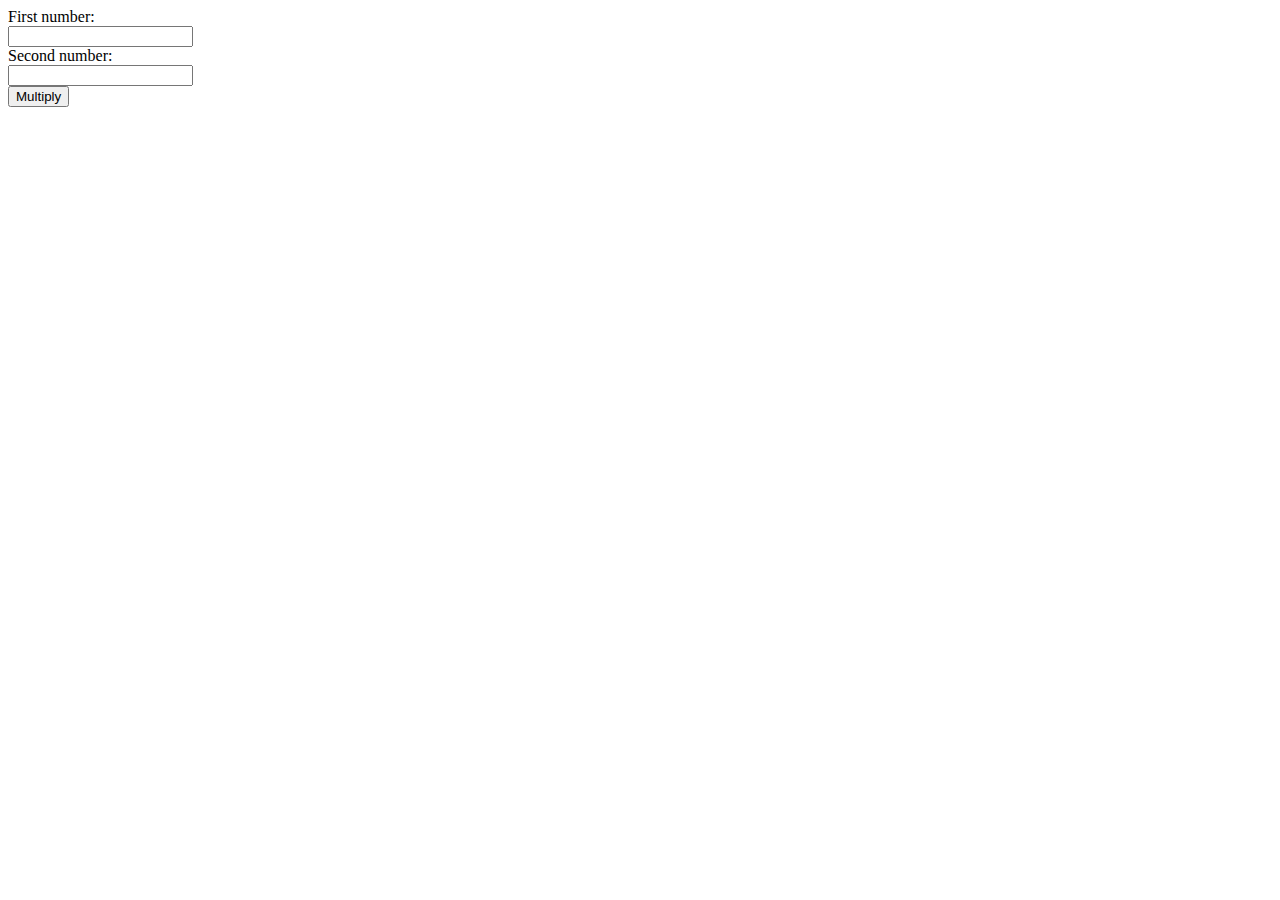
==== Programming/Lab/calculator.html @ ce4623d8 "update" ====
<!DOCTYPE html>
<html lang="en">
<head>
    <meta charset="UTF-8">
    <meta name="viewport" content="width=device-width, initial-scale=1.0">
    <meta http-equiv="X-UA-Compatible" content="ie=edge">
    <title>Document</title>
    <style>

    </style>
</head>

<body>
        First number:<br>
        <input type="text" name="firstNumber"/>
        <br>
        Second number:<br>
        <input type="text" name="secondNumber">
        <br>
        <input type="button" value="Multiply">
      </form> 

<script>
    
    
    </script>
</body>

</html>
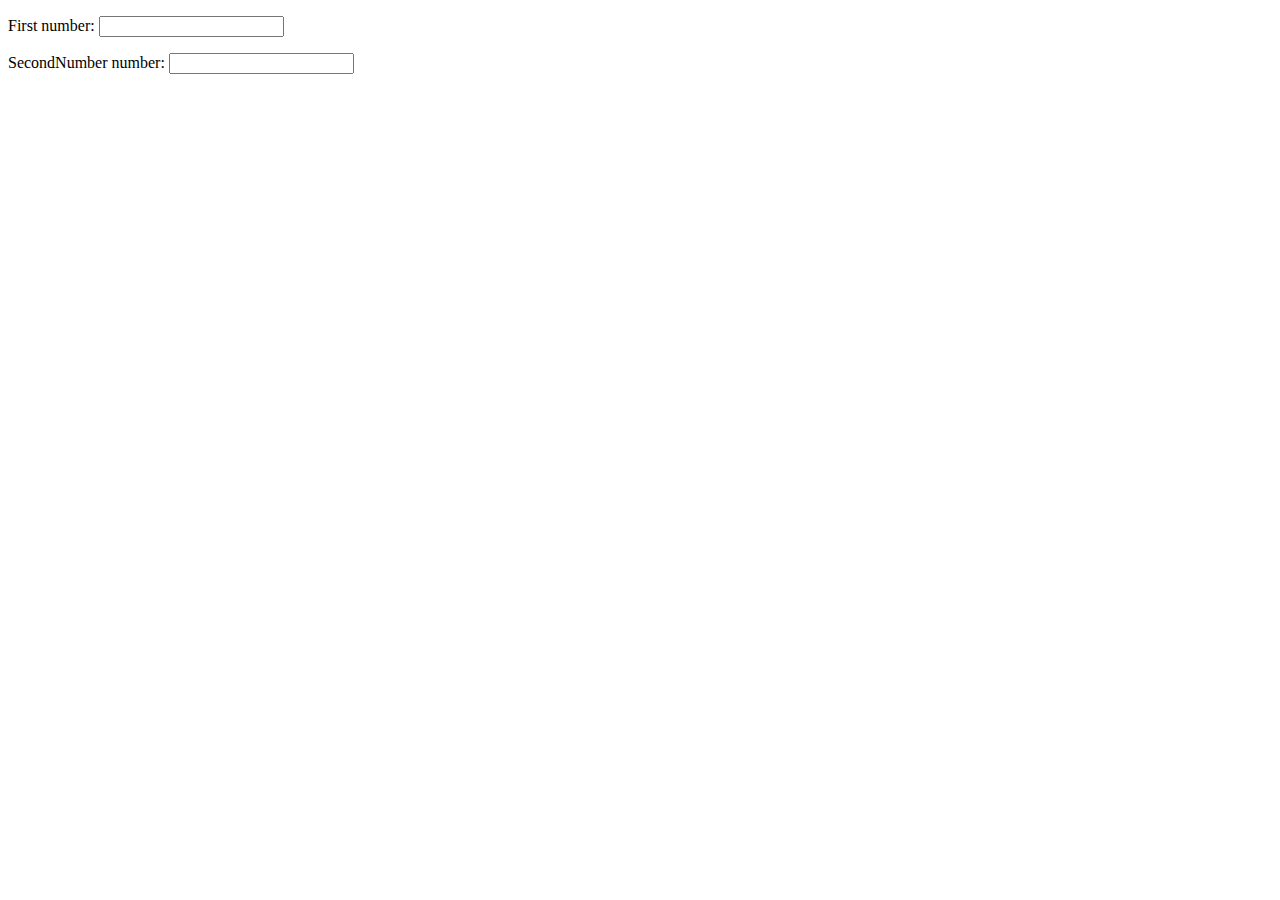
==== commit 32b668ef: "update" ====
--- a/Programming/Lab/calculator.html
+++ b/Programming/Lab/calculator.html
@@ -11,15 +11,8 @@
 </head>
 
 <body>
-        First number:<br>
-        <input type="text" name="firstNumber"/>
-        <br>
-        Second number:<br>
-        <input type="text" name="secondNumber">
-        <br>
-        <input type="button" value="Multiply">
-      </form> 
-
+    <p>First number: <input id="firstNumber"></p>
+    <p>SecondNumber number: <input id="secondNumber"></p>
 <script>
     
     
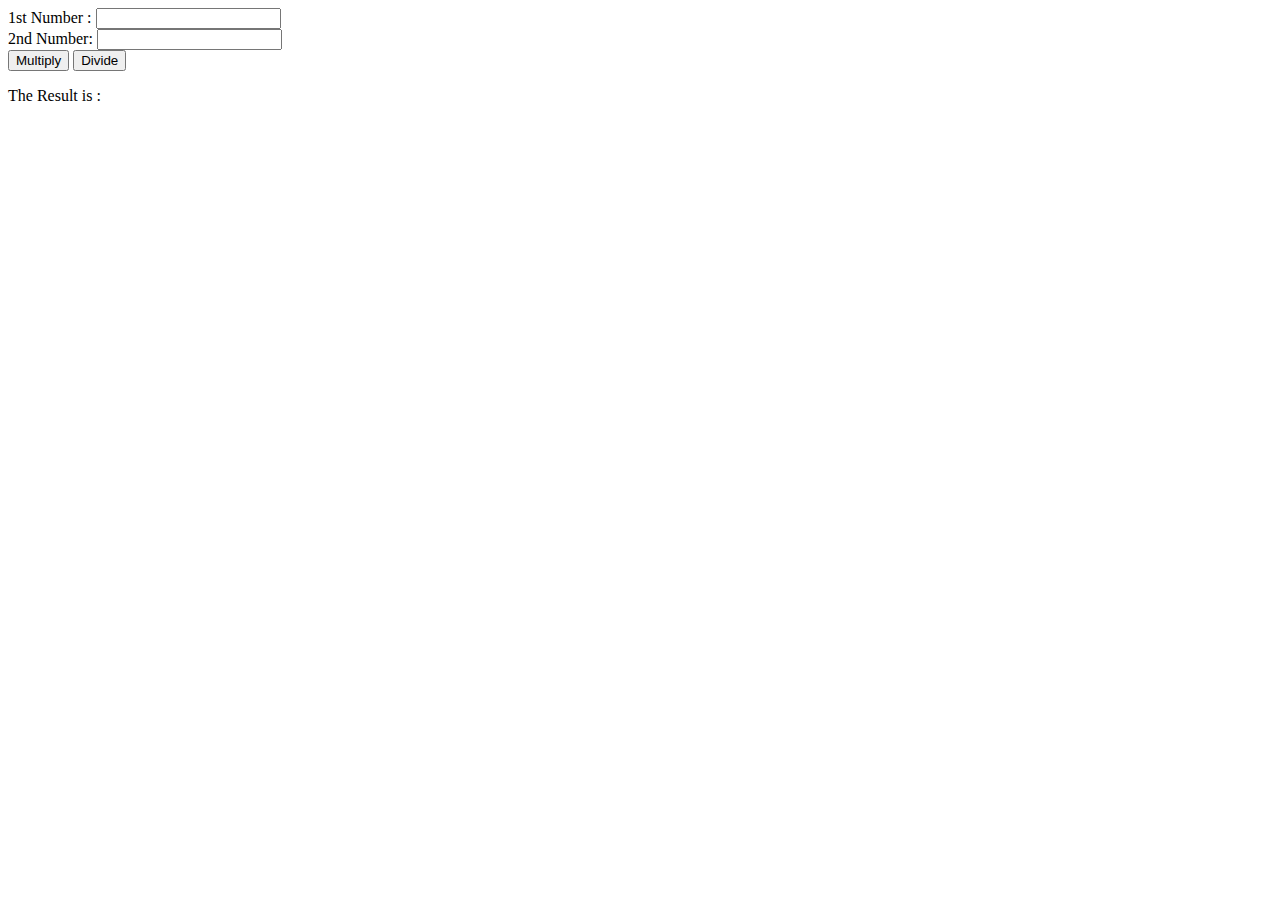
==== commit 78e8a56f: "calculator" ====
--- a/Programming/Lab/calculator.html
+++ b/Programming/Lab/calculator.html
@@ -1,22 +1,34 @@
 <!DOCTYPE html>
-<html lang="en">
+<html> 
 <head>
-    <meta charset="UTF-8">
-    <meta name="viewport" content="width=device-width, initial-scale=1.0">
-    <meta http-equiv="X-UA-Compatible" content="ie=edge">
-    <title>Document</title>
-    <style>
+<meta charset=utf-8 />
+<title>JavaScript Calculator</title> 
+</head>
+<body>
 
-    </style>
-</head>
+<form>
+1st Number : <input type="text" id="firstNumber" /><br>
+2nd Number: <input type="text" id="secondNumber" /><br>
+<input type="button" onClick="multiplyBy()" Value="Multiply" />
+<input type="button" onClick="divideBy()" Value="Divide" />
+</form>
+<p>The Result is : <br>
+<span id = "result"></span>
+</p>
+<script>
+function multiplyBy()
+{
+        num1 = document.getElementById("firstNumber").value;
+        num2 = document.getElementById("secondNumber").value;
+        document.getElementById("result").innerHTML = num1 * num2;
+}
 
-<body>
-    <p>First number: <input id="firstNumber"></p>
-    <p>SecondNumber number: <input id="secondNumber"></p>
-<script>
-    
-    
-    </script>
+function divideBy() 
+{ 
+        num1 = document.getElementById("firstNumber").value;
+        num2 = document.getElementById("secondNumber").value;
+document.getElementById("result").innerHTML = num1 / num2;
+}
+</script>
 </body>
-
-</html>+</html>
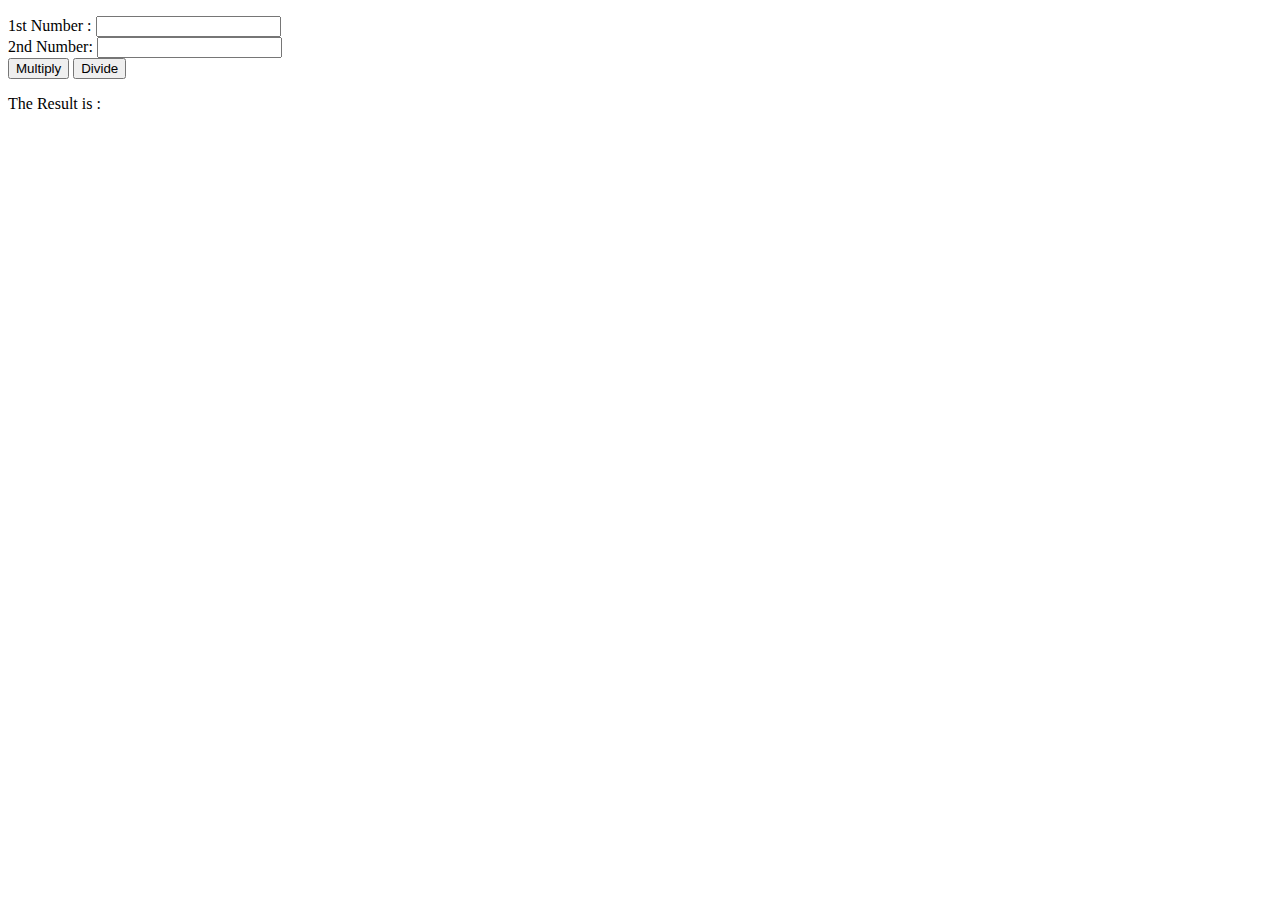
==== commit 4f28d7fe: "lab" ====
--- a/Programming/Lab/calculator.html
+++ b/Programming/Lab/calculator.html
@@ -2,19 +2,19 @@
 <html> 
 <head>
 <meta charset=utf-8 />
-<title>JavaScript Calculator</title> 
+<title>Calculator</title> 
 </head>
 <body>
 
-<form>
+<p>
 1st Number : <input type="text" id="firstNumber" /><br>
 2nd Number: <input type="text" id="secondNumber" /><br>
 <input type="button" onClick="multiplyBy()" Value="Multiply" />
 <input type="button" onClick="divideBy()" Value="Divide" />
-</form>
+</p>
 <p>The Result is : <br>
-<span id = "result"></span>
-</p>
+<p id = "result"></p>
+
 <script>
 function multiplyBy()
 {
